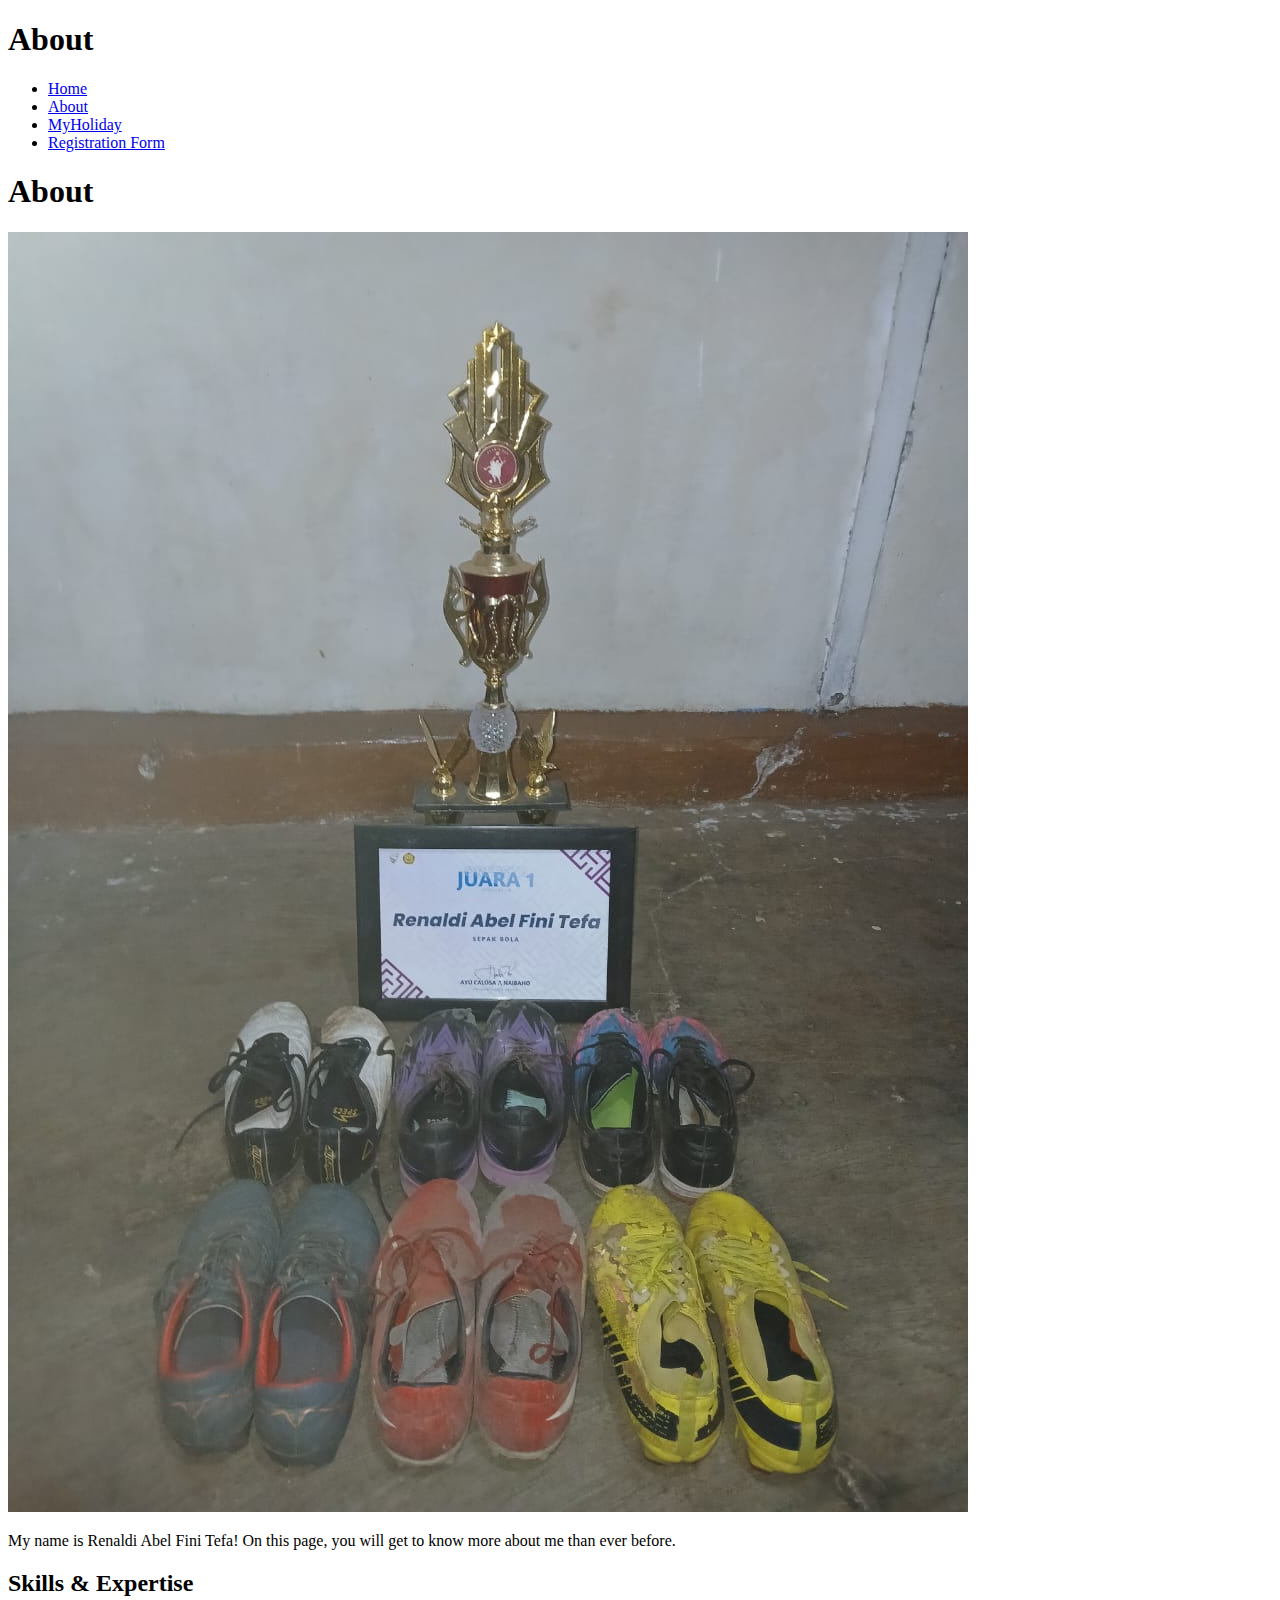
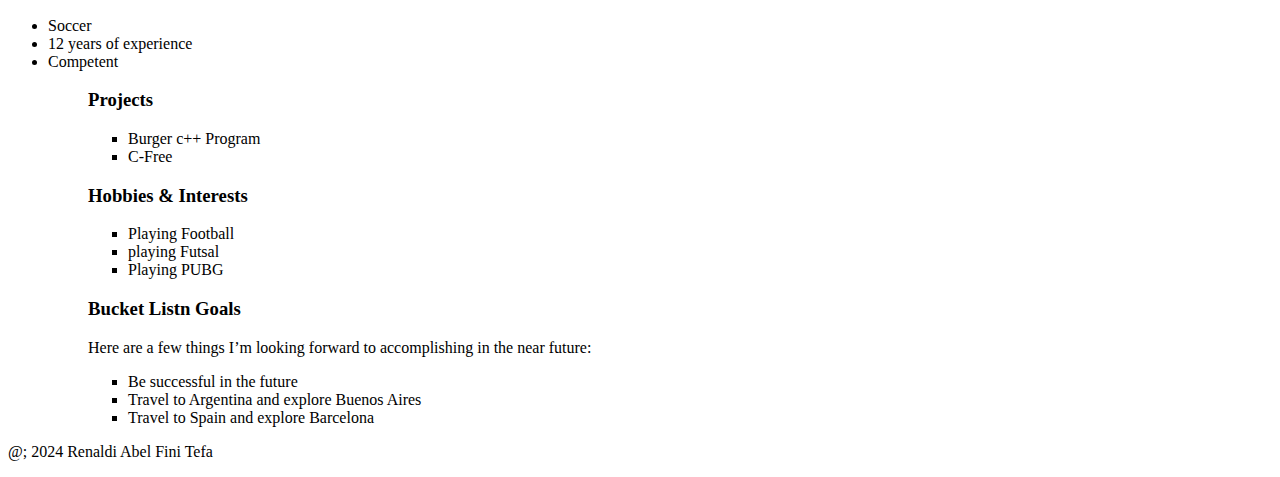
==== About.html @ 6dd79330 "Add files via upload" ====
<!DOCTYPE html>
<html lang="en">
<head>
    <meta charset="UTF-8">
    <meta name="viewport" content="width-device-width,Initial-scal=1.0">
    <title>About</title>
    <link rel="stylesheet" href="style.css">
    <link rel="icon" type="image/x-icon" href="favicon.ico">
</head>
<body>
    <div class="header">
        <h1>About</h1>
    </div>

    <div class="container">
         <div class="menu">
             <ul>
                <li><a href="Home.html">Home</a></li>
                <li><a href="About.html">About</a></li>
                <li><a href="MyHoliday.html">MyHoliday</a></li>
                <li><a href="Registration.html">Registration Form</a></li>
             </ul>
         </div>

         <div class="main">
             <h1>About</h1>
             <img src="Aaldi012.jpg" alt="An image i think" class="responsive-img">
             <p>
                My name is Renaldi Abel Fini Tefa! On this page, you will get to know more about me than ever before.
             </p>
         </div>
         <div class="aside">
             <h2>Skills & Expertise</h2>
             <ul>
                <li>Soccer</li>
                <li>12 years of experience</li>
                <li>Competent</li>
             <ul>
             <h3>Projects</h3>
             <ul>
                <li>Burger c++ Program</li>
                <li>C-Free</li>
             </ul>
             <h3>Hobbies & Interests</h3>
             <ul>
                <li>Playing Football</li>
                <li>playing Futsal</li>
                <li>Playing PUBG</li>
             </ul>
             <h3>Bucket Listn Goals</h3>
             <P>Here are a few things I’m looking forward to accomplishing in the near future:</p>
                 <ul>
                    <li>Be successful in the future</li>
                    <li>Travel to Argentina and explore Buenos Aires</li>
                    <li>Travel to Spain and explore Barcelona</li>
                 </ul>
         </div>
    </div>

    <div class="footer">
        <p>@; 2024 Renaldi Abel Fini Tefa</p>
    </div>
</body>
</html>
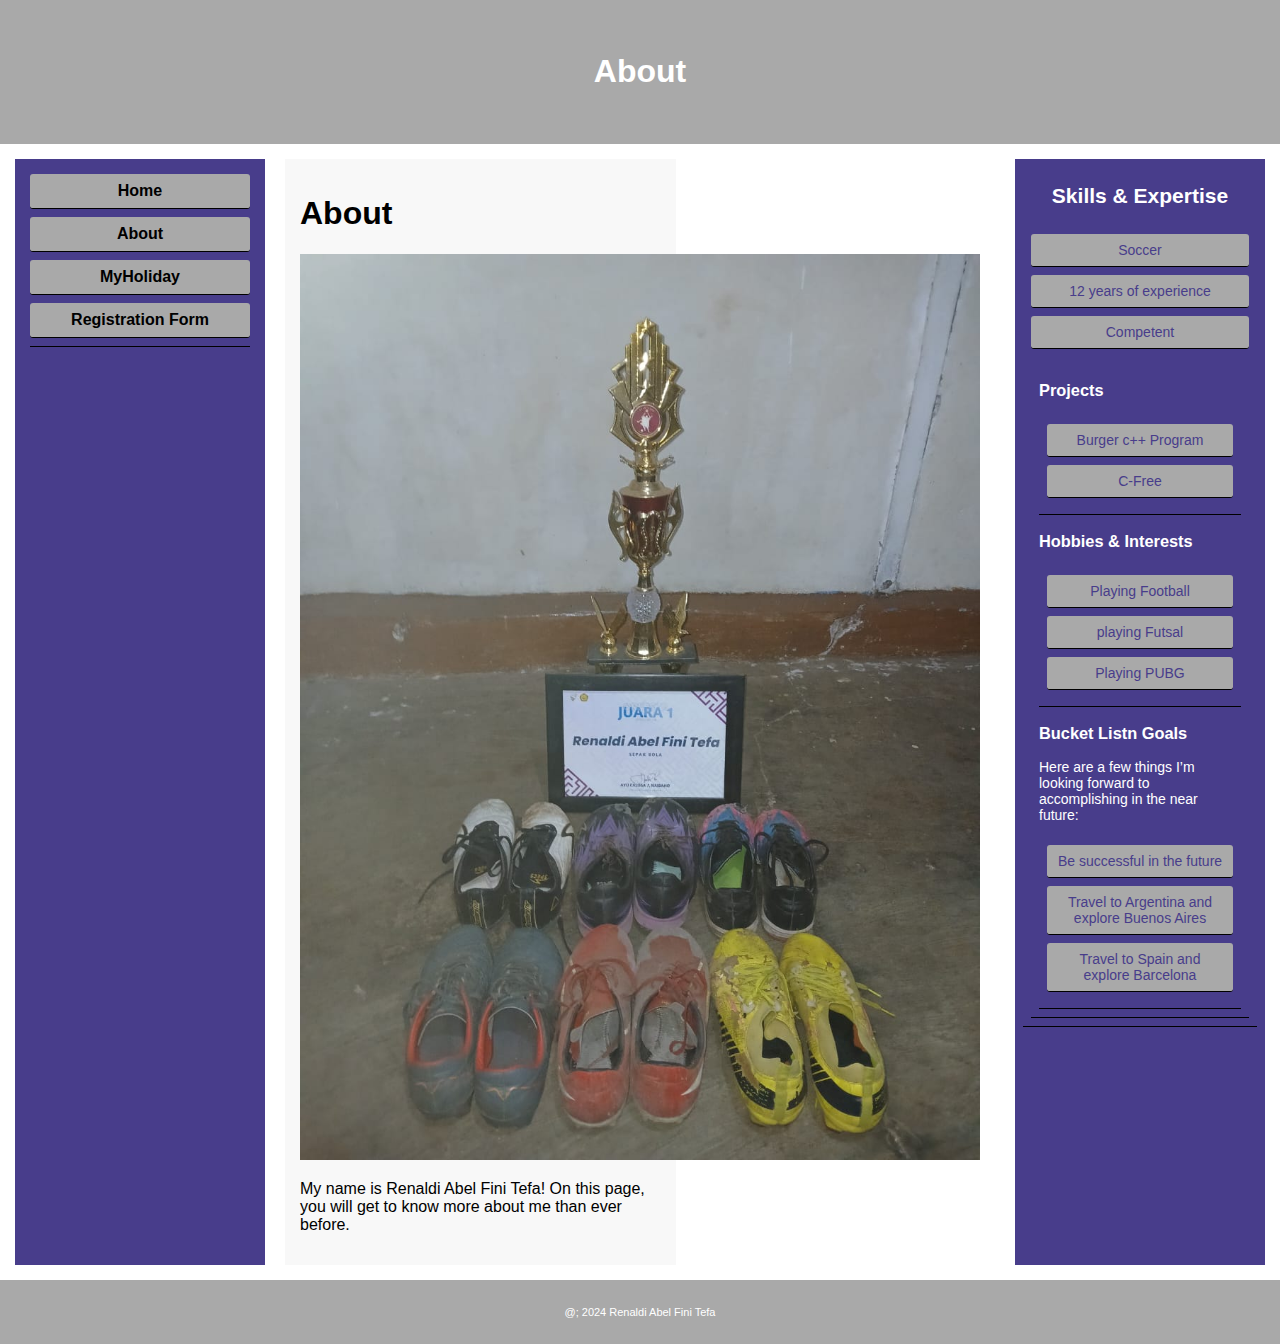
==== commit 416c8d3b: "Update About.html" ====
--- a/About.html
+++ b/About.html
@@ -4,7 +4,7 @@
     <meta charset="UTF-8">
     <meta name="viewport" content="width-device-width,Initial-scal=1.0">
     <title>About</title>
-    <link rel="stylesheet" href="style.css">
+    <link rel="stylesheet" href="Style.css">
     <link rel="icon" type="image/x-icon" href="favicon.ico">
 </head>
 <body>
@@ -61,4 +61,4 @@
         <p>@; 2024 Renaldi Abel Fini Tefa</p>
     </div>
 </body>
-</html>+</html>
--- a/Style.css
+++ b/Style.css
@@ -0,0 +1,208 @@
+*
+{
+    /* to ensure proper paddings */
+    box-sizing: border-box;
+}
+html {
+    /* set a contsistent font across the website */
+    font-family: "Lucida sans", sans-serif;
+}
+/* styles.css */
+body {
+    margin: 0;
+    padding: 0;
+}
+
+/* use . to rofer to a class */
+.header {
+    background-color: darkgray;
+    color: white;
+    padding: 32px;
+    text-align: center;
+}
+
+.container{
+    display: grid;
+    /* single colum layout for mobile devices */
+    grid-template-columns: 1 fr;
+    grid-gap: 20px;
+    padding: 15px;
+}
+
+/* refering to our navigation menu */
+.menu {
+    width: 20;
+    background-color: darkslateblue;
+    padding: 15px;
+}  
+.menu ul{
+    list-style-type: none;
+    padding: 0;
+    margin: 0;
+}
+.menu li{
+    padding: 8px;
+    margin-bottom: 8px;
+    background-color: darkgray;
+    color: white;
+    text-align: center;
+    box-shadow: 0 1px, 3px lightgray, gray;
+    border-radius: 3px;
+}   
+.menu a {
+    text-decoration: none;
+    color: black;
+    font-weight: bold;
+}
+.menu li  hover {
+    background-color: skyblue; 
+}
+
+.main {
+    background-color: rgb(248, 248, 248);
+    width: 55%;
+    padding: 15px;
+}
+.registrationForm {
+    background-color: white;
+    padding: 20px 40px;
+    border-radius: 8px;
+    box-shadow: 0 2px 10px rgba(0, 0, 0, 0.1);
+    max-width: 400px;
+    margin: 0 auto; /* Center the form horizontally */
+}
+
+.registrationForm h2 {
+    text-align: center;
+    color: #424242;
+    margin-bottom: 30px;
+}
+
+.rForm-group {
+    margin-bottom: 20px;
+}
+
+label {
+    display: block;
+    margin-bottom: 8px;
+    color: #757575;
+}
+input[type="text"], 
+input[type="number"],
+input[type="date"], 
+input[type="tel"], 
+input[type="email"], 
+input[type="address"] {
+    width: 100%;
+    padding: 12px;
+    border: 1px solid #bdbdbd;
+    border-radius: 4px;
+    font-size: 16px;
+    transition: border-color 0.2s ease;
+    -webkit-transition: border-color 0.2s ease;
+    -moz-transition: border-color 0.2s ease;
+    -ms-transition: border-color 0.2s ease;
+    -o-transition: border-color 0.2s ease;
+}
+
+input[type="text"]:focus,
+input[type="number"]:focus,
+input[type="date"]:focus,
+input[type="tel"]:focus,
+input[type="email"]:focus,
+input[type="address"]:focus {
+    border-color: rgb(182, 152, 182);
+    outline: none;
+}
+
+.btn-submit {
+    width: 100%;
+    padding: 12px;
+    margin-top: 20px;
+    font-size: 16px;
+    background-color: rgb(129, 111, 129);
+    color: burlywood;
+    border: none;
+    border-radius: 4px;
+    cursor: pointer;
+    transition: background-color 0.3s ease;
+    -webkit-transition: background-color 0.3s ease;
+    -moz-transition: background-color 0.3s ease;
+    -ms-transition: background-color 0.3s ease;
+    -o-transition: background-color 0.3s ease;
+}
+
+.btn-submit:hover {
+    background-color: wheat;
+}
+/* styling for the footer right pane*/      
+.aside {
+    background-color: darkslateblue;
+    color: white;
+    padding: 8px;
+    text-align: center;
+    font-size: 14px;
+    box-shadow: 0 1px 3px lightgrey, gray;
+}
+.aside dl,dt,ul,li,ol{
+    text-align: left;
+            padding: 8px;
+            border-bottom: 1px solid black;
+}
+
+.aside li {
+    padding: 8px;
+    margin-bottom: 8px;
+    background-color: darkgray;
+    color: darkslateblue;
+    text-align: center;
+    box-shadow: 0 1px, 3px lightgray, gray;
+    border-radius: 3px;
+}
+.aside li hover {
+    background-color: skyblue; 
+}
+
+/* styling for the footer section*/
+.footer {
+    background-color: darkgray;
+    color: white;
+    padding: 15px;
+    text-align: center;
+    font-size: 11px;
+} 
+div.pict-row{
+    margin: 5px;
+    width: 180px;
+    text-align: center;
+}
+div.pict-row:hover {
+    border: 1px solid #777;
+  }
+div.pict-row img{ 
+    width: 150px;
+    height: 110px;
+    margin: 4px;
+}
+
+
+/* styling for a mobile phone sizes */
+@media only screen and (min-width: 700px){
+     .container {
+        grid-template-columns: 1fr 2fr 1fr;
+     }
+
+     .responsive-img{
+        max-width: 680px;
+        display: flexbox;
+     }
+}
+
+.pict-row {
+    justify-content: center;
+    margin: 10px 0;
+    margin-left: 86%;
+    display:initial ;
+    flex-direction: row-reverse;
+}
+
